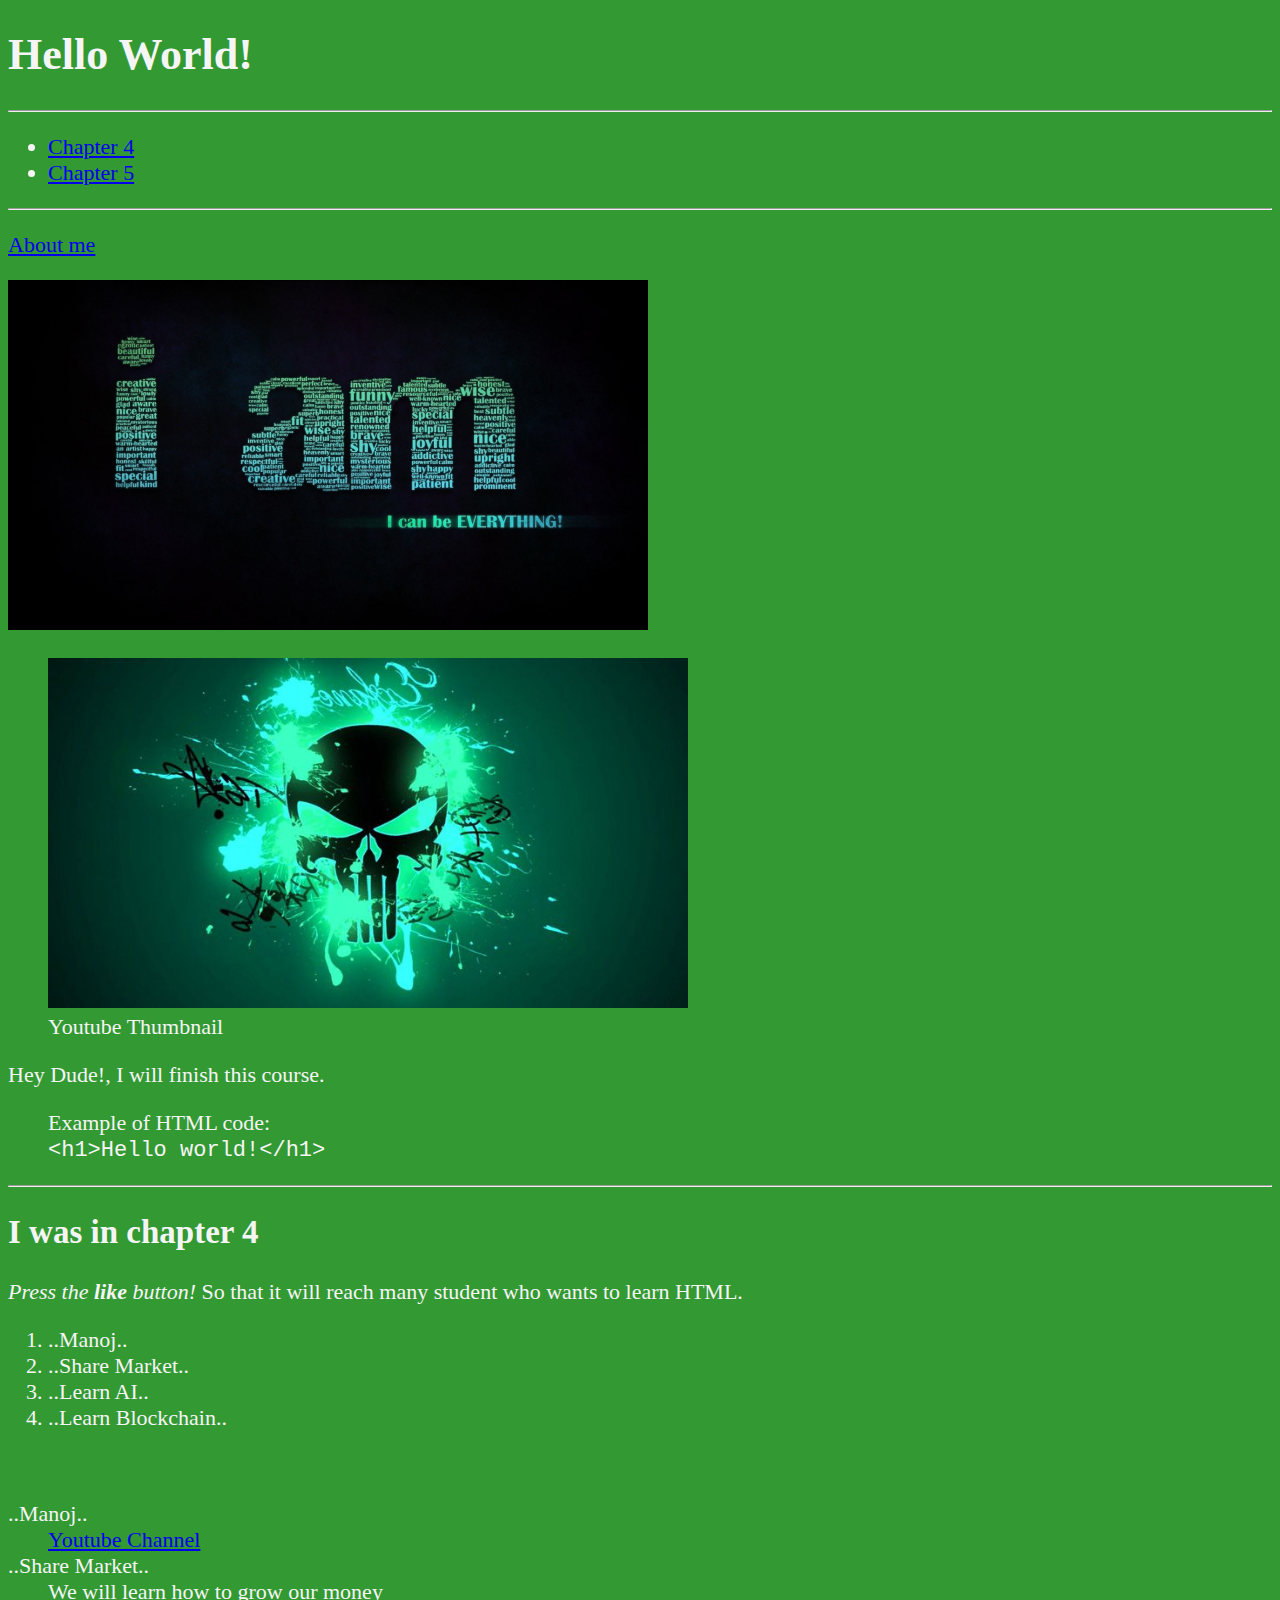
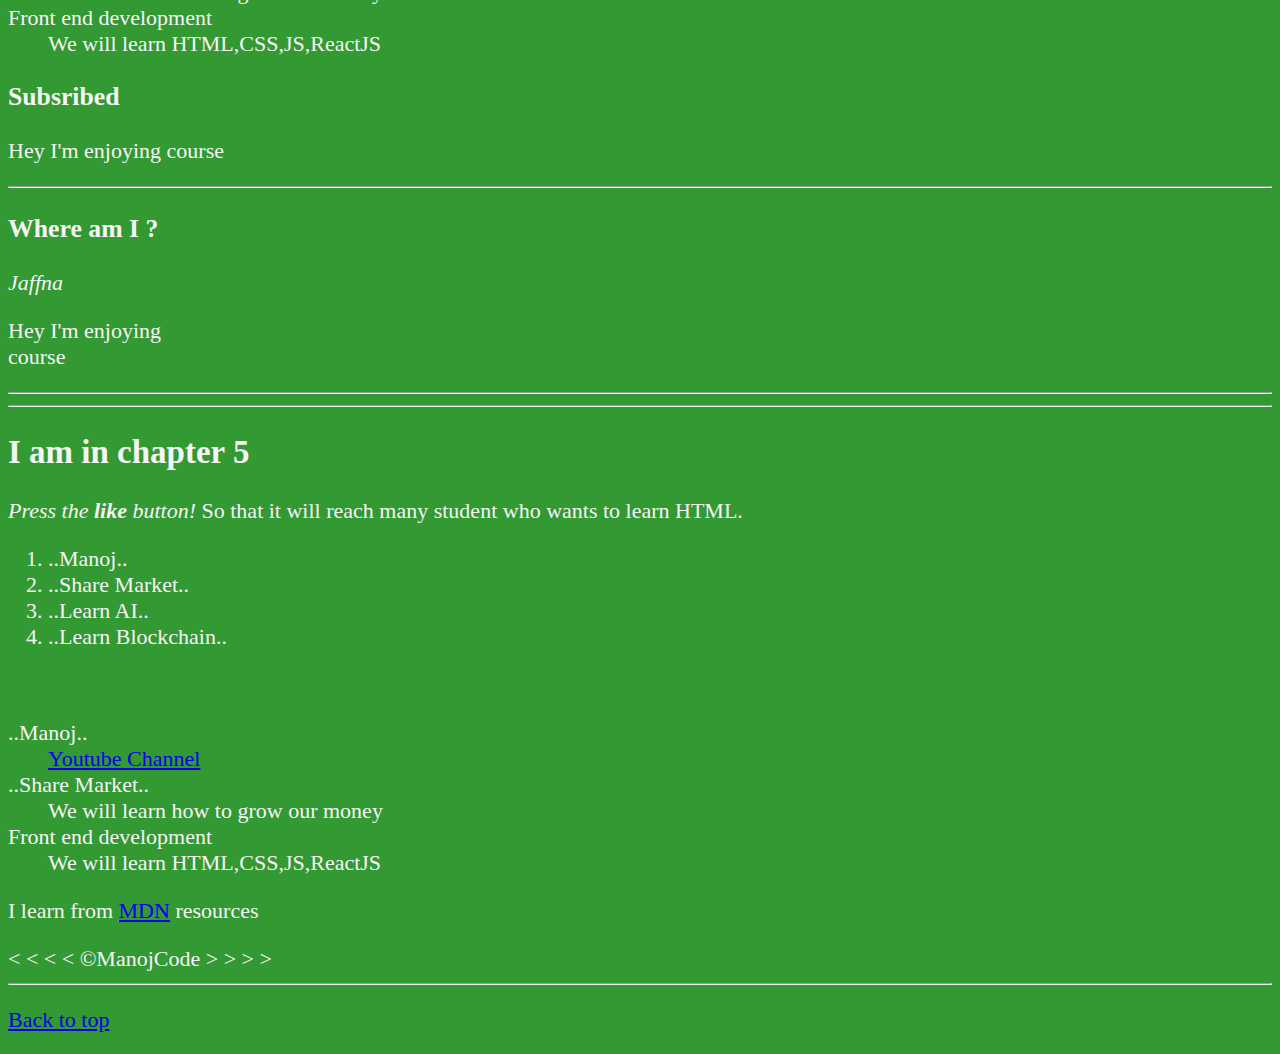
==== index.html @ acee06ef "first commit" ====
<!DOCTYPE html>
<html lang="en">
<head>
    <meta charset="UTF-8">
    <meta name="aithor" content="Mano_code">
    <meta name="description" content="Subsribe to Mano_code">
    <title>My first page</title>
    <link rel="icon" href="icon.png" type="image/x-icon">
    <link rel="stylesheet" href="main.css" type="text/css">
</head> 
<body>
    <h1>Hello World!</h1>
    <hr>
    <nav>
        <ul>
            <li><a href="#ch4">Chapter 4</a></li>
            <li><a href="#ch5">Chapter 5</a></li>
        </ul>
    </nav>
    <hr>
    <p><a href="aboutme.html">About me</a></p>
    <img src="img/randomimg.jpg" alt="my picture" title="My Wallpaper" width="640" height="350">
<figure>
    <img src="img/random1.jpg" alt="wallper" title="wallper 1" width="640" height="350" loading="lazy">
    <figcaption>Youtube Thumbnail</figcaption>
</figure>
    <p>Hey Dude!, I will finish this course.</p>

    <figure>
        <figcaption>Example of HTML code:</figcaption>
        <code>&lt;h1&gt;Hello world!&lt;/h1&gt;</code>
    </figure>
    <hr>
    <section id="ch4">
    <h2>I was in chapter 4</h2>
    <p><em>Press the <strong>like</strong> button!</em> So that it will reach many student who wants to learn HTML.<br><ol><li>..Manoj..</li>
     <li>..Share Market..</li>
    
    <li>..Learn AI..</li>
    
    <li>..Learn Blockchain..</li>
</ol>
   <br><dl><dt>..Manoj..</dt>
    <dd><a href="https://www.youtube.com/@ManoGaming0013">Youtube Channel</a></dd>

     <dt>..Share Market..</dt>
    <dd>We will learn how to grow our money </dd>

    <dt>Front end development</dt>
    <dd>We will learn HTML,CSS,JS,ReactJS</dd>
</dl>

    <h3>Subsribed</h3>
    <p>Hey I'm enjoying course</p>
    <hr>
</section>
    <h3>Where am I ?</h3>
    <!--TO DO: Have to specify full address-->
    <address>Jaffna</address>
    <p>Hey I'm enjoying <br>course</p>
    <hr>
    <hr>
    <section id="ch5">
    <h2>I am in chapter 5</h2>
    <p><em>Press the <strong>like</strong> button!</em> So that it will reach many student who wants to learn HTML.<br><ol><li>..Manoj..</li>
     <li>..Share Market..</li>
    
    <li>..Learn AI..</li>
    
    <li>..Learn Blockchain..</li>
</ol>
   <br><dl><dt>..Manoj..</dt>
    <dd><a href="https://www.youtube.com/@ManoGaming0013">Youtube Channel</a></dd>

     <dt>..Share Market..</dt>
    <dd>We will learn how to grow our money </dd>

    <dt>Front end development</dt>
    <dd>We will learn HTML,CSS,JS,ReactJS</dd>
</dl>
</section>
 <p>I learn from <abbr title="Mozill Developer Network"><a href="https://developer.mozilla.org/en-US/">MDN</a></abbr> resources</p>
    &lt; &lt; &lt; &lt; &copy;ManojCode &gt; &gt; &gt; &gt;
<hr>
<p><a href="#">Back to top</a></p>
</body>     
</html>
---- main.css ----
html{
    font-size: 22px;
}
body{
    background-color: #393;
    color: whitesmoke;
}
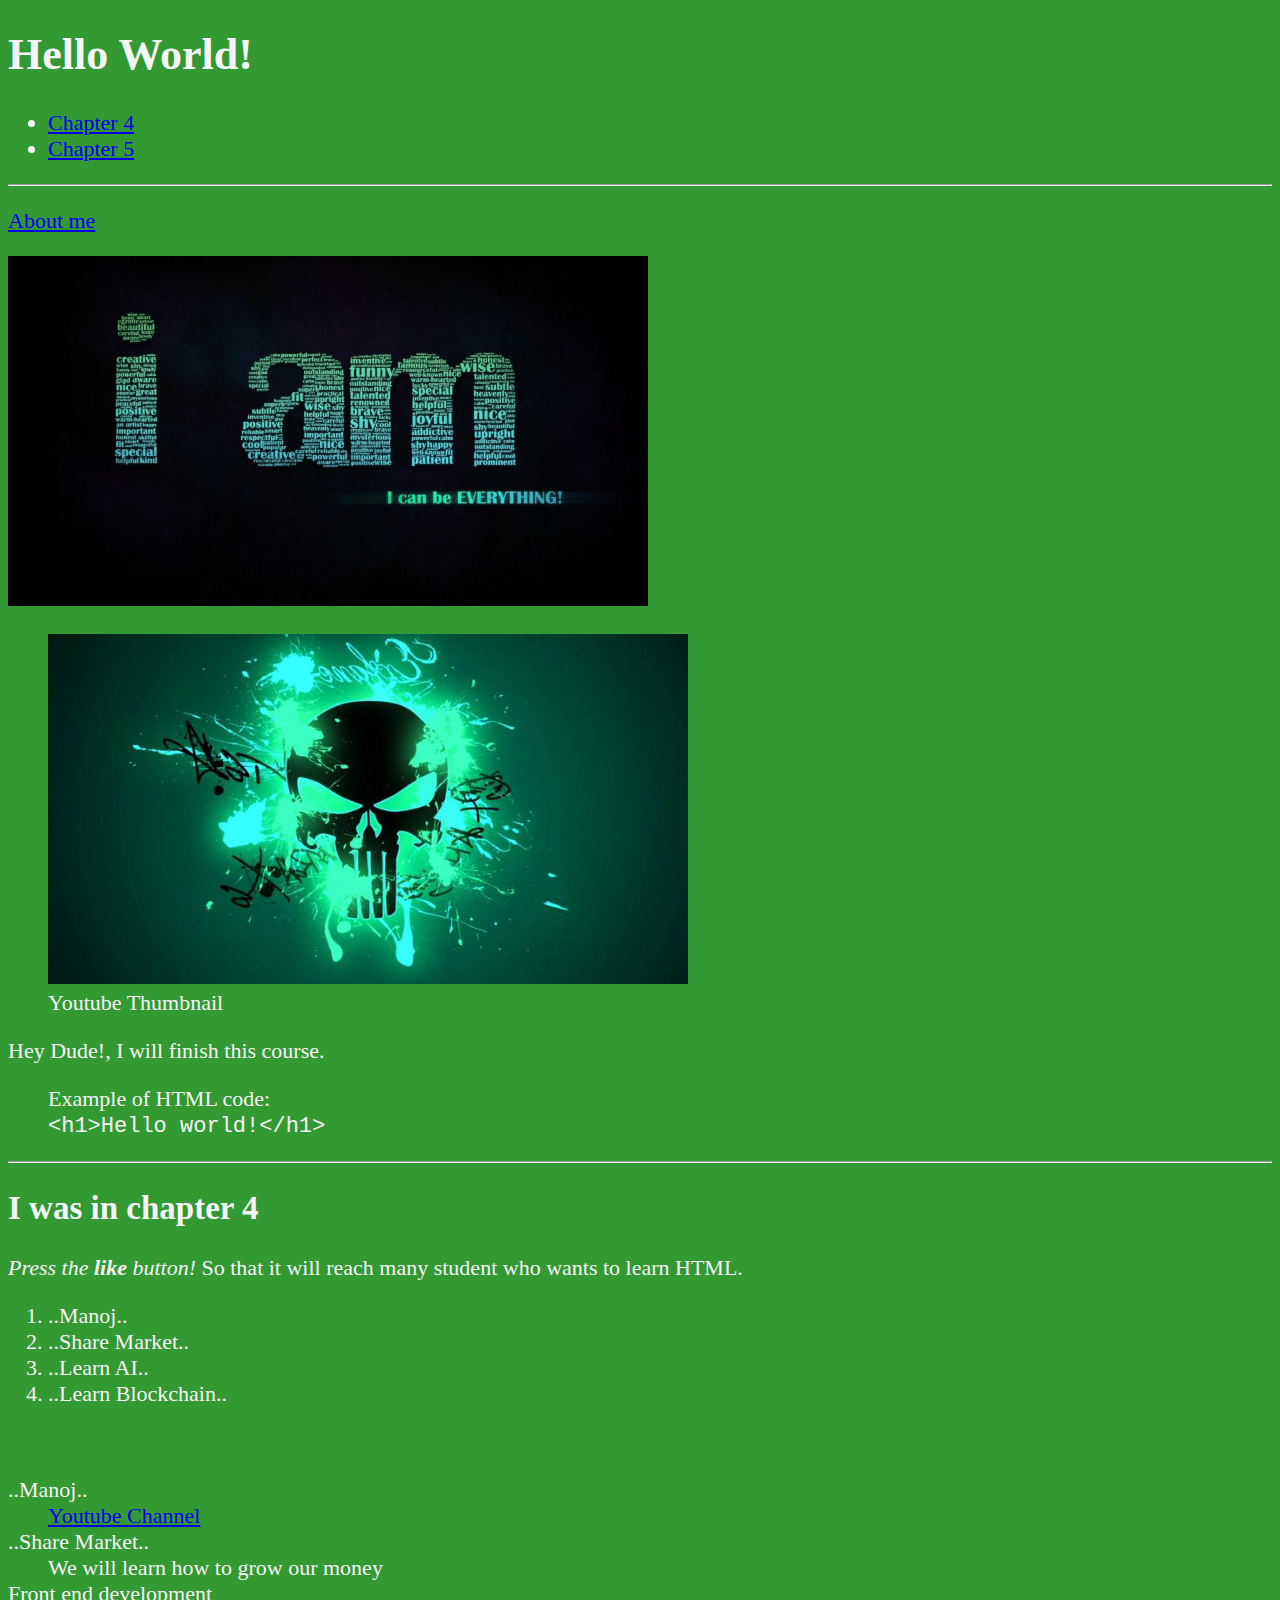
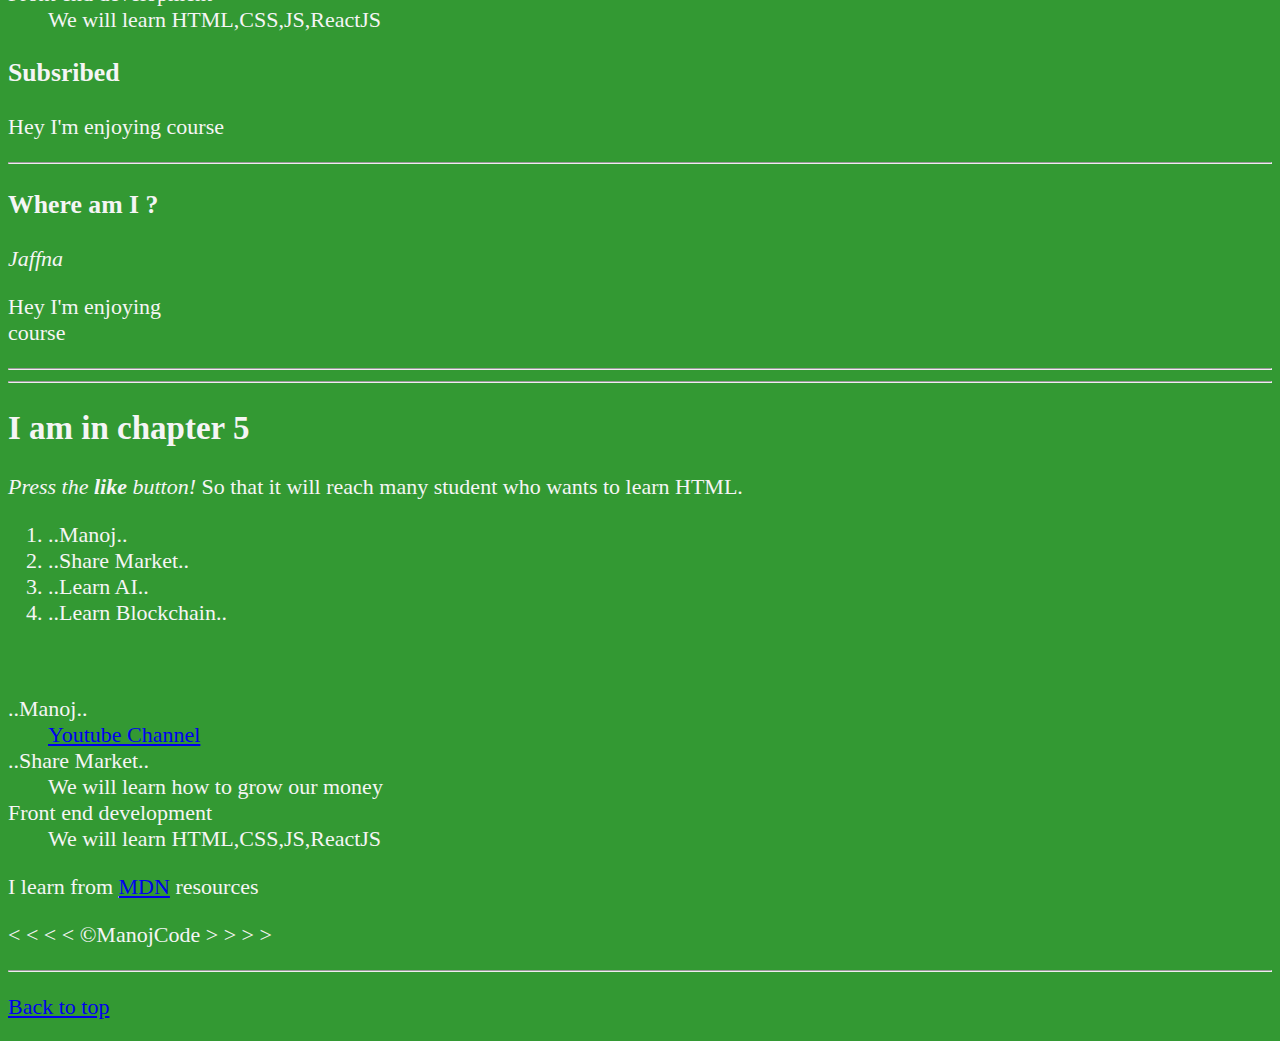
==== commit efd5fc50: "added new" ====
--- a/index.html
+++ b/index.html
@@ -9,15 +9,18 @@
     <link rel="stylesheet" href="main.css" type="text/css">
 </head> 
 <body>
+    <header>
     <h1>Hello World!</h1>
-    <hr>
-    <nav>
+    <nav aria-label="primary-navigation">
         <ul>
             <li><a href="#ch4">Chapter 4</a></li>
             <li><a href="#ch5">Chapter 5</a></li>
         </ul>
     </nav>
+    </header>
     <hr>
+    <main>
+        <article>
     <p><a href="aboutme.html">About me</a></p>
     <img src="img/randomimg.jpg" alt="my picture" title="My Wallpaper" width="640" height="350">
 <figure>
@@ -40,15 +43,15 @@
     
     <li>..Learn Blockchain..</li>
 </ol>
-   <br><dl><dt>..Manoj..</dt>
-    <dd><a href="https://www.youtube.com/@ManoGaming0013">Youtube Channel</a></dd>
-
-     <dt>..Share Market..</dt>
-    <dd>We will learn how to grow our money </dd>
-
-    <dt>Front end development</dt>
-    <dd>We will learn HTML,CSS,JS,ReactJS</dd>
-</dl>
+   <br>
+    <dl>
+        <dt>..Manoj..</dt>
+        <dd><a href="https://www.youtube.com/@ManoGaming0013">Youtube Channel</a></dd>
+        <dt>..Share Market..</dt>
+        <dd>We will learn how to grow our money </dd>
+        <dt>Front end development</dt>
+        <dd>We will learn HTML,CSS,JS,ReactJS</dd>
+    </dl>
 
     <h3>Subsribed</h3>
     <p>Hey I'm enjoying course</p>
@@ -69,19 +72,27 @@
     
     <li>..Learn Blockchain..</li>
 </ol>
-   <br><dl><dt>..Manoj..</dt>
+   <br>
+    <dl>
+    <dt>..Manoj..</dt>
     <dd><a href="https://www.youtube.com/@ManoGaming0013">Youtube Channel</a></dd>
-
-     <dt>..Share Market..</dt>
+    <dt>..Share Market..</dt>
     <dd>We will learn how to grow our money </dd>
-
     <dt>Front end development</dt>
     <dd>We will learn HTML,CSS,JS,ReactJS</dd>
-</dl>
-</section>
+    </dl>
+    </section>
+</article>
  <p>I learn from <abbr title="Mozill Developer Network"><a href="https://developer.mozilla.org/en-US/">MDN</a></abbr> resources</p>
-    &lt; &lt; &lt; &lt; &copy;ManojCode &gt; &gt; &gt; &gt;
-<hr>
-<p><a href="#">Back to top</a></p>
+</main>
+<footer>
+    <p>
+        &lt; &lt; &lt; &lt; &copy;ManojCode &gt; &gt; &gt; &gt;
+    </p>
+    <hr>
+    <p>
+    <a href="#">Back to top</a>
+    </p>
+</footer>
 </body>     
 </html>